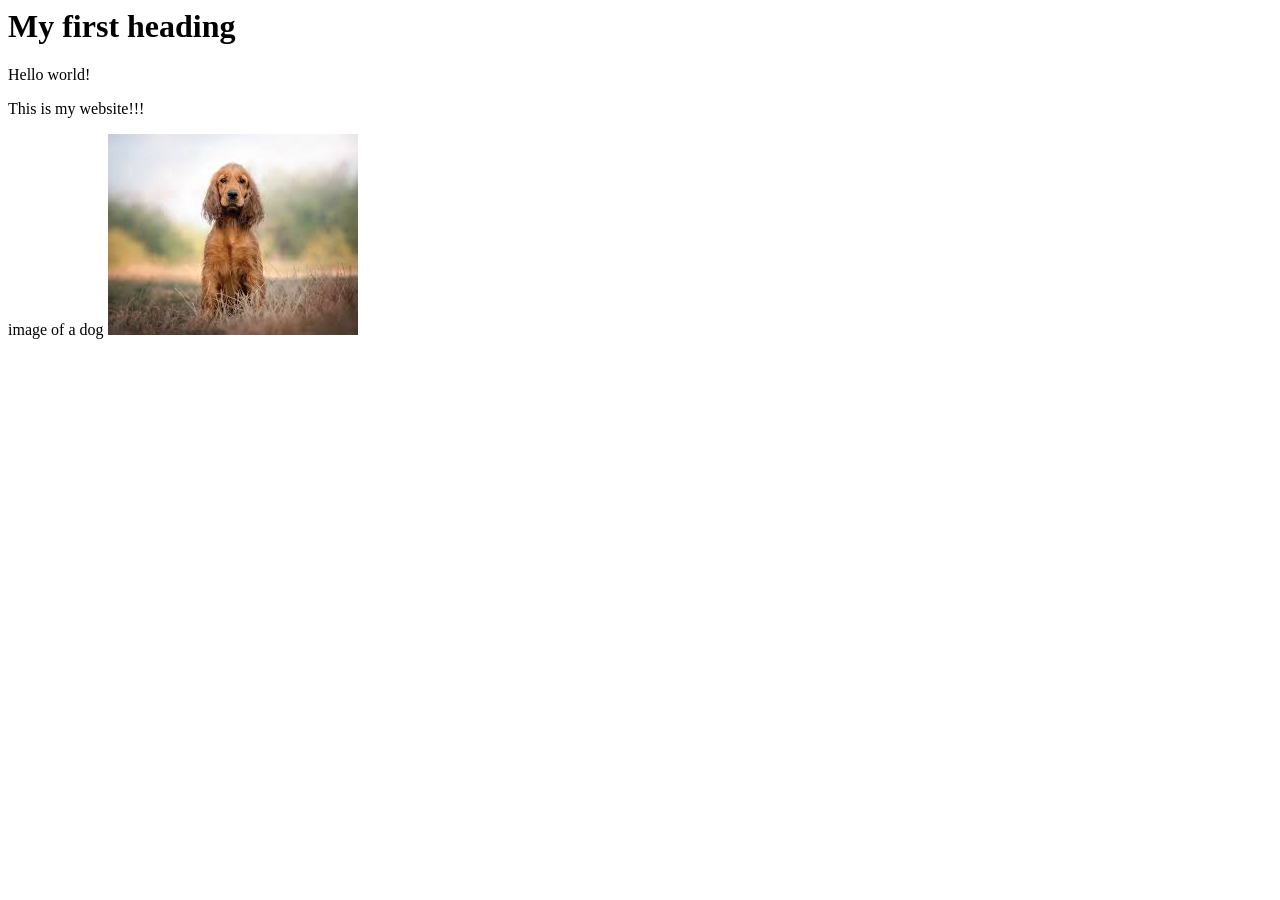
==== index.html @ 5902f5cd "websiteBasics" ====
<html>
    <head>
        <title>Page title here</title>
       <link type="text/css" href="styles.css" rel="stylesheet"/>
        
</head>

<body>
    <h1>My first heading</h1>
    <p>Hello world!</p>
     <p>This is my website!!!</p>
     image of a dog <img src="dog.jpg">
</body>

</html>
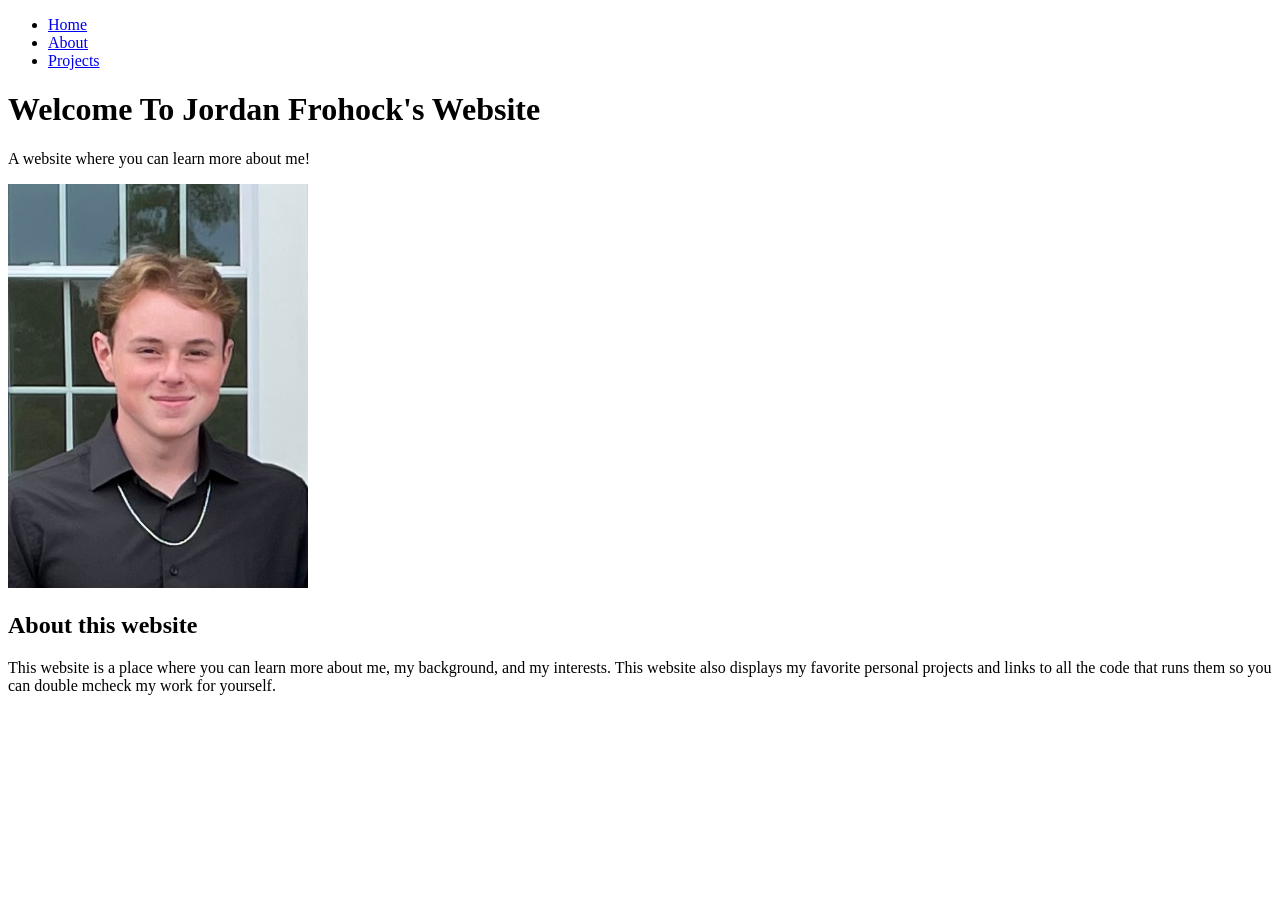
==== commit 9f593bd4: "finishedWebsite" ====
--- a/index.html
+++ b/index.html
@@ -1,15 +1,38 @@
-<html>
-    <head>
-        <title>Page title here</title>
-       <link type="text/css" href="styles.css" rel="stylesheet"/>
+<!DOCTYPE html>
+<html lang="en">
+<head>
+    <meta charset="UTF-8">
+    <meta name="viewport" content="width=device-width, initial-scale=1.0">
+    <title>Home | Your Name</title>
+    <link rel="stylesheet" href="styles.css">
+</head>
+<body>
+
+    <!-- Navigation Bar -->
+    <nav>
+        <ul>
+            <li><a href="index.html">Home</a></li>
+            <li><a href="about.html">About</a></li>
+            <li><a href="projects.html">Projects</a></li>
+        </ul>
+    </nav>
+
+    <!-- Header -->
+    <header>
+        <h1>Welcome To Jordan Frohock's Website</h1>
+        <p>A website where you can learn more about me!</p>
+    </header>
+    <img src="IMG_0087.jpeg" alt="Picture of Me" width="300">
+    <!-- Main Content -->
+    <main>
+        <section>
+            <h2>About this website</h2>
+            <p>This website is a place where you can learn more about me, my background, and my interests. This website also displays my favorite personal projects and links to all the code that runs them  so you can double mcheck my work for yourself.</p>
+        </section>
+
         
-</head>
+    </main>
 
-<body>
-    <h1>My first heading</h1>
-    <p>Hello world!</p>
-     <p>This is my website!!!</p>
-     image of a dog <img src="dog.jpg">
+
 </body>
-
 </html>
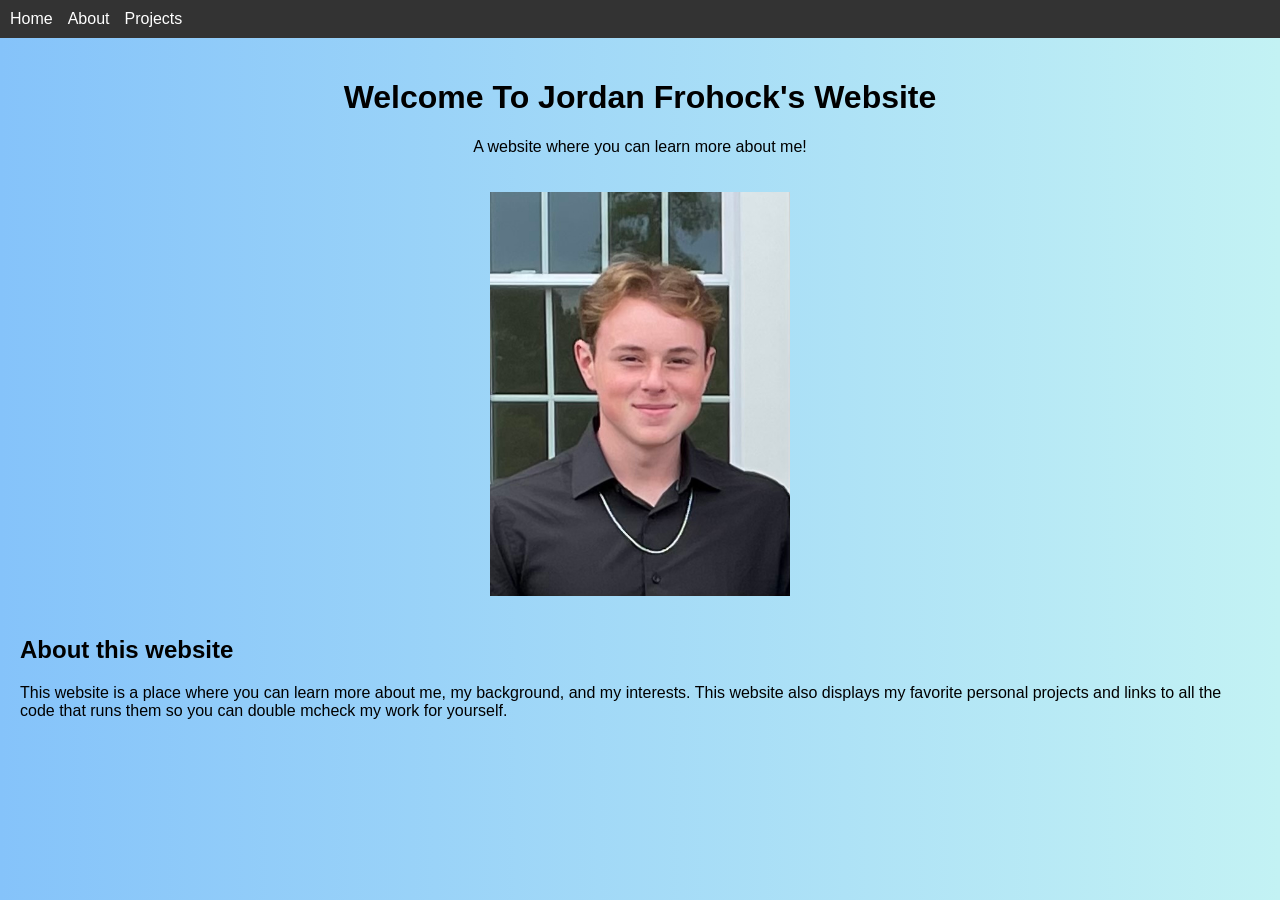
==== commit c96865af: "m" ====
--- a/index.html
+++ b/index.html
@@ -22,7 +22,7 @@
         <h1>Welcome To Jordan Frohock's Website</h1>
         <p>A website where you can learn more about me!</p>
     </header>
-    <img src="IMG_0087.jpeg" alt="Picture of Me" width="300">
+    <img src="/images/IMG_0087.jpeg" alt="Picture of Me" width="300">
     <!-- Main Content -->
     <main>
         <section>
--- a/styles.css
+++ b/styles.css
@@ -0,0 +1,41 @@
+body {
+    font-family: Arial, sans-serif;
+    margin: 0;
+    padding: 0;
+}
+
+nav ul {
+    display: flex;
+    list-style: none;
+    background-color: #333;
+    margin: 0;
+    padding: 10px;
+}
+
+nav ul li {
+    margin-right: 15px;
+}
+
+nav ul li a {
+    color: white;
+    text-decoration: none;
+}
+
+header {
+    padding: 20px;
+    text-align: center;
+}
+
+main {
+    padding: 20px;
+}
+
+
+img {
+    display: block;
+    margin: 0 auto;
+}
+
+body {
+    background: linear-gradient(to right, #85c3fa, #c3f2f4);
+}
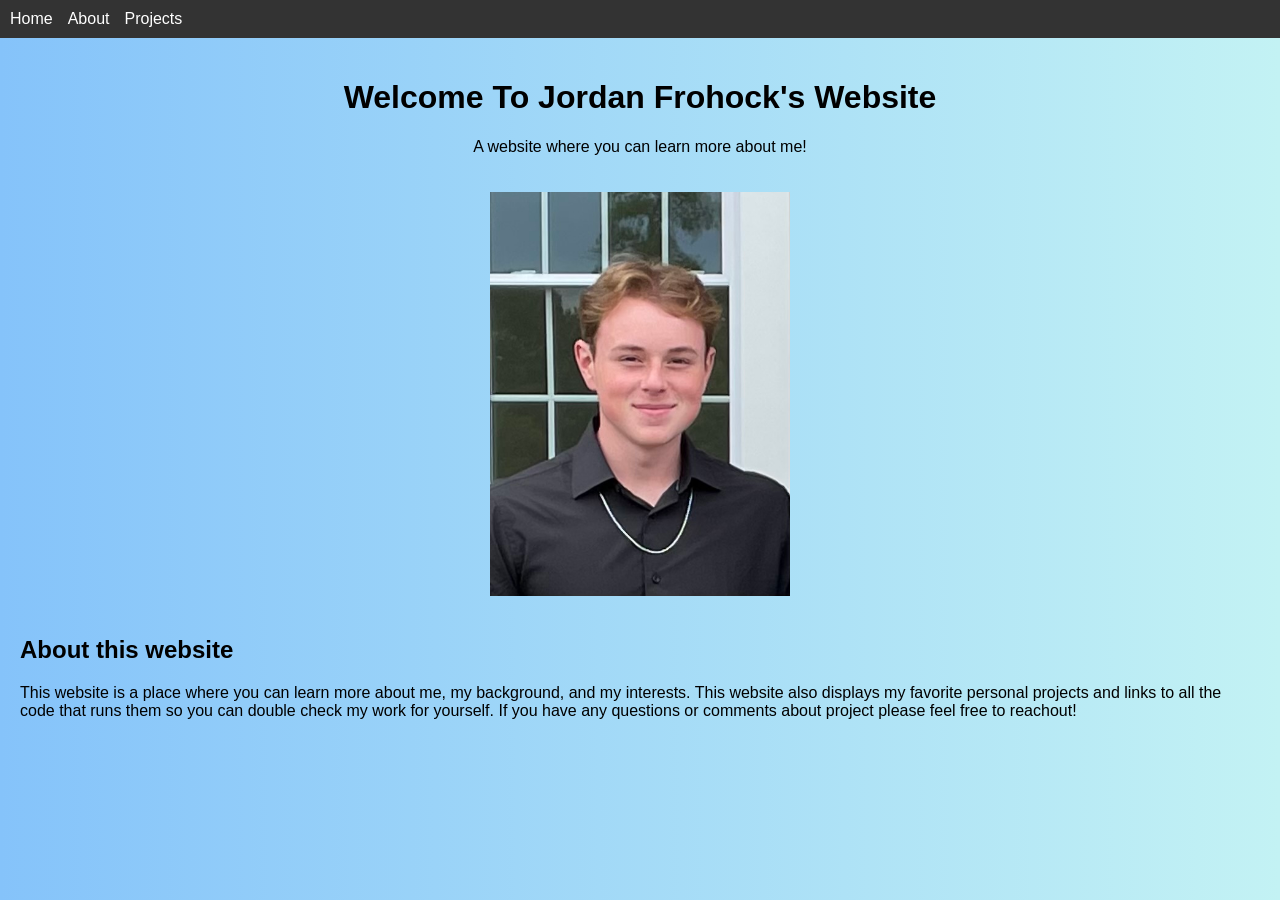
==== commit 6a845ff7: "m" ====
--- a/index.html
+++ b/index.html
@@ -22,12 +22,13 @@
         <h1>Welcome To Jordan Frohock's Website</h1>
         <p>A website where you can learn more about me!</p>
     </header>
-    <img src="/images/IMG_0087.jpeg" alt="Picture of Me" width="300">
+    <img src="images/IMG_0087.jpeg" alt="Picture of Me" width="300">
     <!-- Main Content -->
     <main>
         <section>
             <h2>About this website</h2>
-            <p>This website is a place where you can learn more about me, my background, and my interests. This website also displays my favorite personal projects and links to all the code that runs them  so you can double mcheck my work for yourself.</p>
+            <p>This website is a place where you can learn more about me, my background, and my interests. This website also displays my favorite personal projects and links to all the code that runs them  so you can double check my work for yourself. If you have any questions or comments about project please feel free to reachout!
+            </p>
         </section>
 
         
